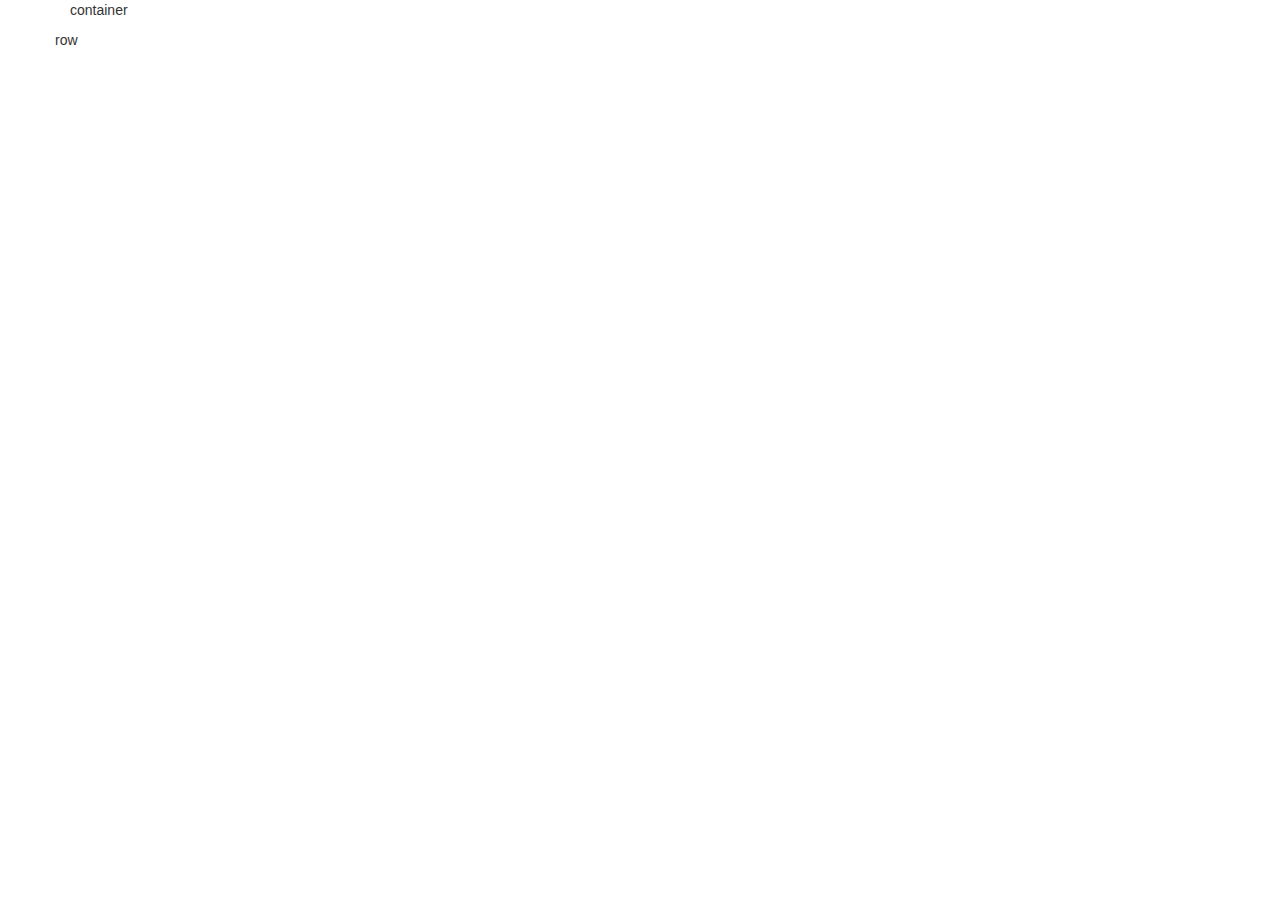
==== index.html @ 9dff6f3f "all our stuff" ====
<!DOCTYPE html>
<!--
To change this license header, choose License Headers in Project Properties.
To change this template file, choose Tools | Templates
and open the template in the editor.
-->
<html>
    <head>
        <title>TODO supply a title</title>
        <meta charset="UTF-8">
        <meta name="viewport" content="width=device-width, initial-scale=1.0">
        <link type="text/css" rel="stylesheet" href="css/bootstrap-theme.css">
        <link type="text/css" rel="stylesheet" href="css/bootstrap.css">
    </head>
    <body>
        <div class="container">
            <p>container</p>
            <div class="row">
                <p>row</p>
            </div>
        </div>
    </body>
</html>
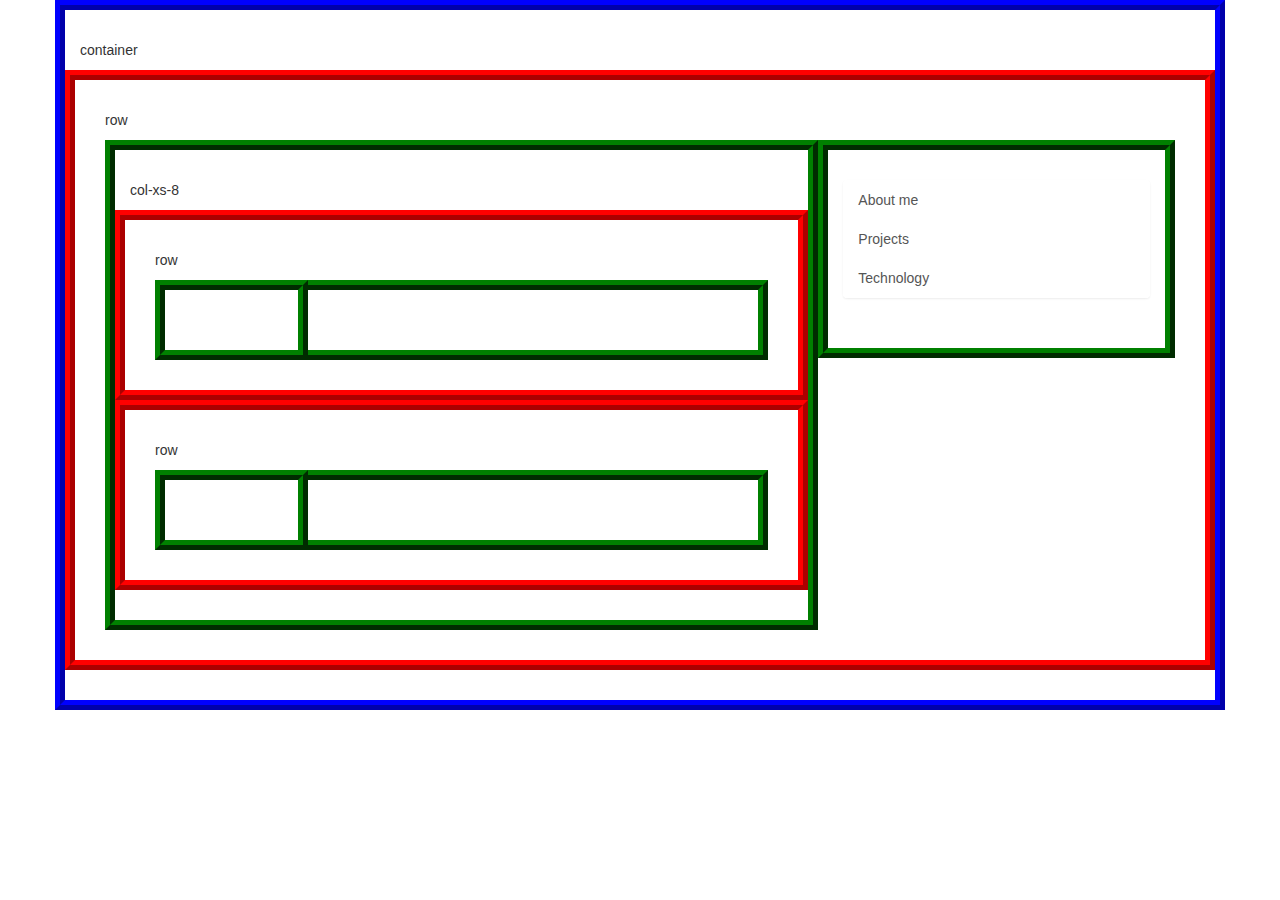
==== commit 0f14a066: "im hungry alex" ====
--- a/index.html
+++ b/index.html
@@ -6,17 +6,38 @@
 -->
 <html>
     <head>
-        <title>TODO supply a title</title>
+        <title>About me</title>
         <meta charset="UTF-8">
         <meta name="viewport" content="width=device-width, initial-scale=1.0">
         <link type="text/css" rel="stylesheet" href="css/bootstrap-theme.css">
         <link type="text/css" rel="stylesheet" href="css/bootstrap.css">
+    <link type="text/css" rel="stylesheet" href="css/custom-style.css">
     </head>
     <body>
         <div class="container">
             <p>container</p>
             <div class="row">
                 <p>row</p>
+                <div class="col-xs-8">
+                    <p>col-xs-8</p>
+                    <div class="row">
+                        <p>row</p>
+                        <div class="col-xs-3"></div>
+                        <div class="col-xs9"></div>
+                    </div>
+                    <div class="row">
+                        <p>row</p>
+                        <div class="col-xs-3"></div>
+                        <div class="col-xs9"></div>
+                    </div>
+                </div>
+                <div class="col-xs-4">
+                    <nav class="list-group">
+                     <a class="list-group-item" href="index.html">About me</a>
+                     <a class="list-group-item" href="projects.html">Projects</a>
+                     <a class="list-group-item" href="technology.html">Technology</a>
+                    </nav>
+                </div>
             </div>
         </div>
     </body>
--- a/css/custom-style.css
+++ b/css/custom-style.css
@@ -0,0 +1,35 @@
+div{
+    border-style: ridge;
+    border-width: 10px;
+    padding: 30px;
+    border-color: green;
+}
+h1{
+    color: white;
+}
+
+.container{
+    border-color: blue;
+}
+
+.row{
+    border-color: red;
+}
+
+.list-group-item{
+    border: 0;
+}
+
+#projects{
+/*    border-color: deeppink*/
+    background-image: url(http://b68389.medialib.glogster.com/media/8ea5a3ea68d4305ad02c946510f0674e579eeacbcd5665e33632c33205ec0137/moving-backgrounds-1.gif);
+    background-size: cover;
+}
+img {
+    width: 560px;
+    height: auto;
+}
+.uppercase {
+    text-transform: uppercase;
+    font-size: 50px;
+}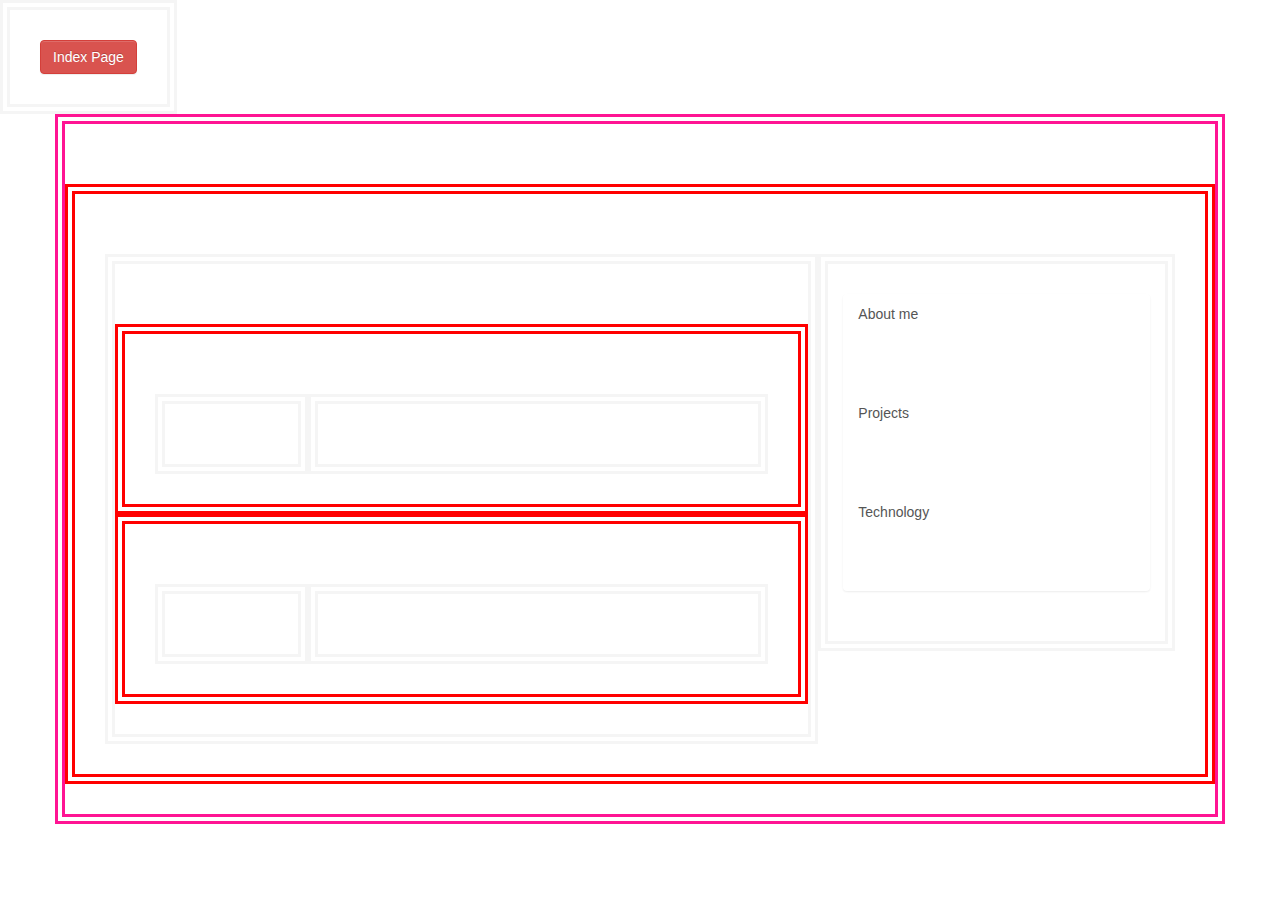
==== commit cd7c17bc: "little stuff done at 9:20 :)" ====
--- a/index.html
+++ b/index.html
@@ -13,7 +13,11 @@
         <link type="text/css" rel="stylesheet" href="css/bootstrap.css">
     <link type="text/css" rel="stylesheet" href="css/custom-style.css">
     </head>
-    <body>
+    <body id="index">
+        <!-- Split button -->
+<div class="btn-group">
+  <button type="button" class="btn btn-danger">Index Page</button>
+</div>
         <div class="container">
             <p>container</p>
             <div class="row">
@@ -23,19 +27,28 @@
                     <div class="row">
                         <p>row</p>
                         <div class="col-xs-3"></div>
-                        <div class="col-xs9"></div>
+                        <div class="col-xs-9"></div>
                     </div>
                     <div class="row">
                         <p>row</p>
                         <div class="col-xs-3"></div>
-                        <div class="col-xs9"></div>
+                        <div class="col-xs-9"></div>
                     </div>
                 </div>
                 <div class="col-xs-4">
                     <nav class="list-group">
                      <a class="list-group-item" href="index.html">About me</a>
+                     <br />
+                     <br />
+                     <br />
                      <a class="list-group-item" href="projects.html">Projects</a>
+                     <br />
+                     <br />
+                     <br />
                      <a class="list-group-item" href="technology.html">Technology</a>
+                     <br />
+                     <br />
+                     <br />
                     </nav>
                 </div>
             </div>
--- a/css/custom-style.css
+++ b/css/custom-style.css
@@ -1,35 +1,42 @@
 div{
-    border-style: ridge;
+    border-style: double;
     border-width: 10px;
     padding: 30px;
-    border-color: green;
+    border-color: whitesmoke;
 }
 h1{
     color: white;
 }
-
 .container{
-    border-color: blue;
+    border-color: deeppink;
 }
-
 .row{
     border-color: red;
 }
-
 .list-group-item{
     border: 0;
 }
-
 #projects{
-/*    border-color: deeppink*/
+/*    border-color deeppink*/
     background-image: url(http://b68389.medialib.glogster.com/media/8ea5a3ea68d4305ad02c946510f0674e579eeacbcd5665e33632c33205ec0137/moving-backgrounds-1.gif);
     background-size: cover;
 }
 img {
-    width: 560px;
+    width: 400px;
     height: auto;
 }
 .uppercase {
     text-transform: uppercase;
     font-size: 50px;
+}
+#tech{
+    background-image: url(http://fc08.deviantart.net/fs71/f/2014/025/f/a/simple_animated_flashing_background_gif_by_jssanda-d58kspb.gif);
+    background-size: cover;
+}
+#index{
+    background-image: url(http://i436.photobucket.com/albums/qq86/DaT_69eR/DEZ%20PiiX/scattered-flashing-dots-1266.gif);
+    background-size: cover;
+}
+p{
+    color: white;
 }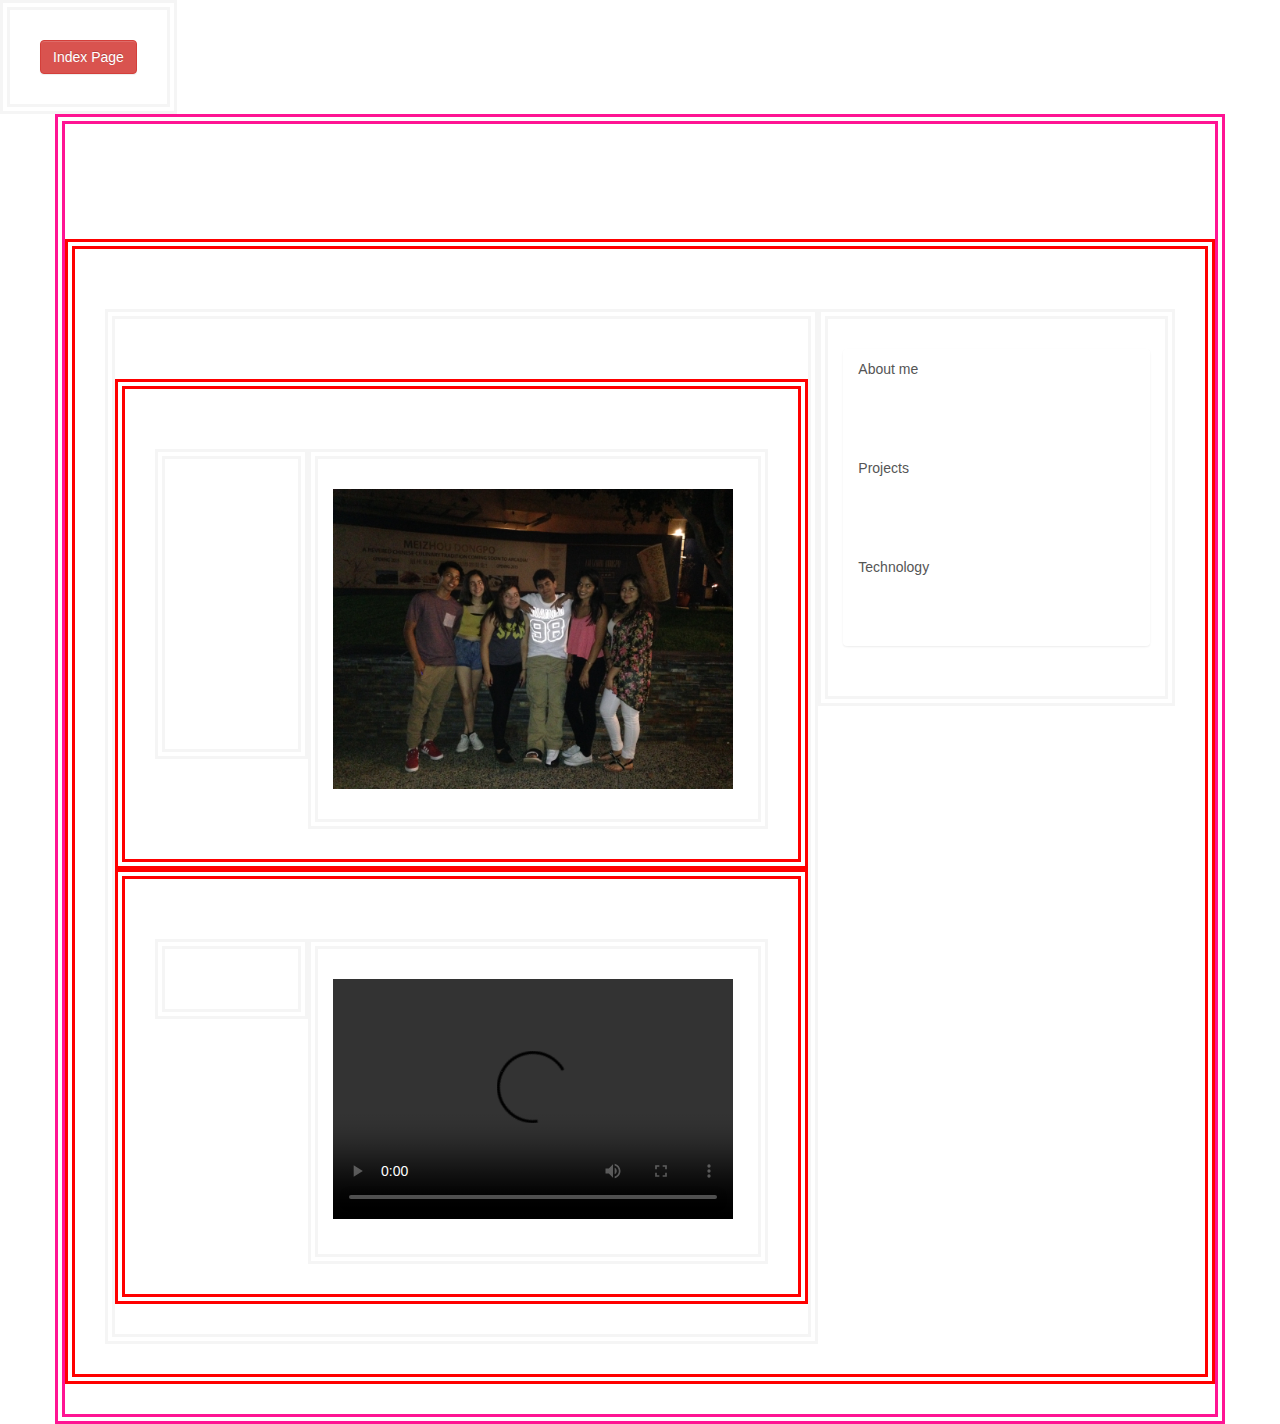
==== commit 3b1f8cff: "trying to figure that picture out but just used a diff one" ====
--- a/index.html
+++ b/index.html
@@ -19,20 +19,32 @@
   <button type="button" class="btn btn-danger">Index Page</button>
 </div>
         <div class="container">
-            <p>container</p>
+            <h1 class="uppercase">ABOUT ME</h1>
             <div class="row">
-                <p>row</p>
+                <p>I'm Sean Escobedo , I love to listen to rap music and 
+                   I like to watch movies , especially comedies.</p>
                 <div class="col-xs-8">
-                    <p>col-xs-8</p>
+                    <p>Heres some pictures of me and my friends.</p>
                     <div class="row">
-                        <p>row</p>
-                        <div class="col-xs-3"></div>
-                        <div class="col-xs-9"></div>
+                        <p>Picture from the mall !!!!</p>
+                        <div class="col-xs-3">
+                            <p>This is from when we went to the mall.
+                            It was one of the funniest nights of my life ,
+                            just because it's so much fun to be with my 
+                            friends.#spuad from day 1</p>
+                        </div>
+                        <div class="col-xs-9">
+                           <img src="images2/IMG_3796.JPG" alt=""/>
+                        </div>
                     </div>
                     <div class="row">
                         <p>row</p>
                         <div class="col-xs-3"></div>
-                        <div class="col-xs-9"></div>
+                        <div class="col-xs-9">
+                           <video width="400" height="240" controls>
+                           <source src="images2/video3" type="video/mp4">
+                           </video>
+                        </div>
                     </div>
                 </div>
                 <div class="col-xs-4">
--- a/css/custom-style.css
+++ b/css/custom-style.css
@@ -39,4 +39,4 @@
 }
 p{
     color: white;
-}+}
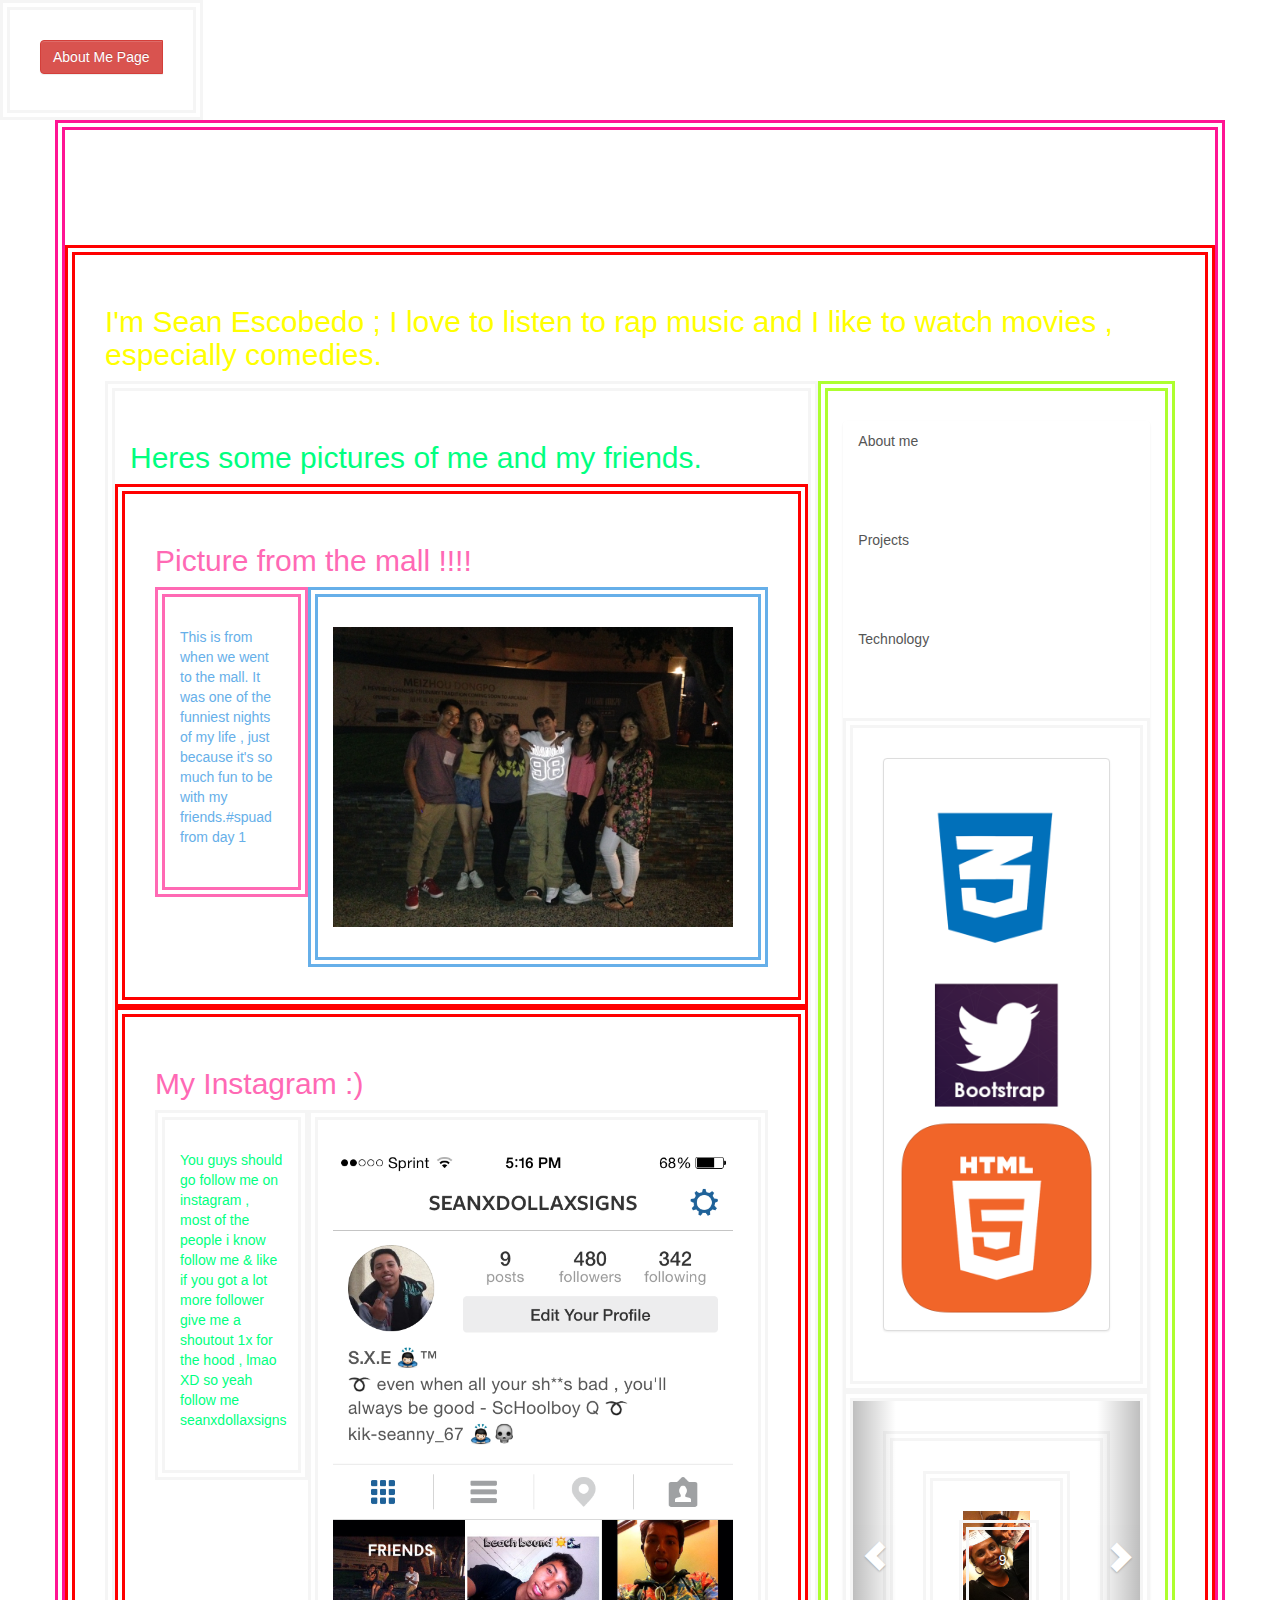
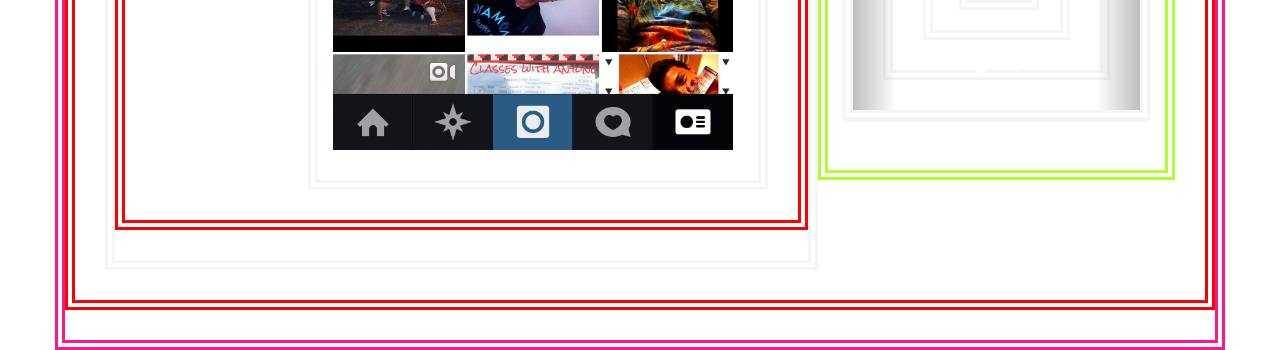
==== commit 04fb1b8c: "yaaaay XD" ====
--- a/index.html
+++ b/index.html
@@ -16,38 +16,45 @@
     <body id="index">
         <!-- Split button -->
 <div class="btn-group">
-  <button type="button" class="btn btn-danger">Index Page</button>
+  <button type="button" class="btn btn-danger">About Me Page</button>
+  <br />
+  <br />
+
 </div>
         <div class="container">
             <h1 class="uppercase">ABOUT ME</h1>
             <div class="row">
-                <p>I'm Sean Escobedo , I love to listen to rap music and 
-                   I like to watch movies , especially comedies.</p>
+                <h2 id="h2i">I'm Sean Escobedo ; I love to listen to rap music and 
+                    I like to watch movies , especially comedies.</h2>
                 <div class="col-xs-8">
-                    <p>Heres some pictures of me and my friends.</p>
+                    <h2 id="pi">Heres some pictures of me and my friends.</h2>
                     <div class="row">
-                        <p>Picture from the mall !!!!</p>
-                        <div class="col-xs-3">
-                            <p>This is from when we went to the mall.
+                        <h2 id="h2ii">Picture from the mall !!!!</h2>
+                        <div id="bk" class="col-xs-3">
+                            <p id="iblue">This is from when we went to the mall.
                             It was one of the funniest nights of my life ,
                             just because it's so much fun to be with my 
                             friends.#spuad from day 1</p>
                         </div>
-                        <div class="col-xs-9">
-                           <img src="images2/IMG_3796.JPG" alt=""/>
+                        <div id="lk" class="col-xs-9">
+                           <img src="images2/mall.pic.JPG" alt=""/>
                         </div>
                     </div>
                     <div class="row">
-                        <p>row</p>
-                        <div class="col-xs-3"></div>
+                        <h2 id="p2i">My Instagram :)</h2>
+                        <div class="col-xs-3">
+                            <p id="insta"> You guys should go follow me on instagram
+                               , most of the people i know follow me 
+                               & like if you got a lot more follower give me
+                               a shoutout 1x for the hood , lmao XD so yeah
+                               follow me seanxdollaxsigns</p>
+                        </div>
                         <div class="col-xs-9">
-                           <video width="400" height="240" controls>
-                           <source src="images2/video3" type="video/mp4">
-                           </video>
+                           <img src="images2/insta.scrn.PNG" alt=""/>
                         </div>
                     </div>
                 </div>
-                <div class="col-xs-4">
+                <div id="diff" class="col-xs-4">
                     <nav class="list-group">
                      <a class="list-group-item" href="index.html">About me</a>
                      <br />
@@ -61,9 +68,49 @@
                      <br />
                      <br />
                      <br />
+                     <div>
+                     <a href="#" class="thumbnail">
+                         <img src="images2/icon-skills-css3-x2.png" alt=""/>
+                         <img src="images2/bootstrap-logo.png" alt=""/>
+                         <img src="images2/blog-html-5.png" alt=""/>
+                     </a>
+                     </div>
+                        <div id="carousel-example-generic" class="carousel slide img-responsive" data-ride="carousel">
+                           <ol class="carousel-indicators">
+                               <li data-target="#carousel-example-generic" data-slide-to="0" class="active"></li>
+                               <li data-target="#carousel-example-generic" data-slide-to="1"></li>
+                               <li data-target="#carousel-example-generic" data-slide-to="2"></li>
+                           </ol>
+                           <div class="carousel-inner">
+                               <div class="item active">
+                                   <img src="images2/mom.JPG" alt="Resposive image">
+                                   <div class="carousel-caption">
+9
+                                   </div>
+                               </div>
+                               <div class="item">
+                                   <img src="images2/fault in our stars.JPG" alt="Responsive image">
+                                   <div class="carousel-caption">
+                                       
+                                   </div>
+                               </div>
+                           </div>
+                           <a class="left carousel-control" href="#carousel-example-generic" role="button" data-slide="prev">
+                               <span class="glyphicon glyphicon-chevron-left"></span>
+                           </a>
+                           <a class="right carousel-control" href="#carousel-example-generic" role="button" data-slide="next">
+                               <span class="glyphicon glyphicon-chevron-right"></span>
+                           </a>
+                       </div>
                     </nav>
                 </div>
-            </div>
+            </div>    
         </div>
+        <script src="http://ajax.googleapis.com/ajax/libs/jquery/1.11.0/jquery.min.js"></script>
+       <script src="js/bootstrap.min.js"></script>
+       <!-- music file -->
+    <script type="text/javascript" src="http://scmplayer.net/script.js" 
+    data-config="{'skin':'skins/cyber/skin.css','volume':55,'autoplay':true,'shuffle':false,'repeat':1,'placement':'bottom','showplaylist':false,'playlist':[{'title':'Prescription ScHoolboy Q','url':'http://youtu.be/1AKFe931a18'},{'title':'I Love Myself Kendrick Lamar','url':'http://youtu.be/ZyZo0JflzEs'}]}" ></script>
+    <!-- music file -->
     </body>
 </html>
--- a/css/custom-style.css
+++ b/css/custom-style.css
@@ -4,15 +4,23 @@
     padding: 30px;
     border-color: whitesmoke;
 }
+/*my boarder color*/
 h1{
     color: white;
 }
+/*color i had for all my h1s*/
+h2{
+    color: lime;
+}
+/*color i had for all my h2s*/
 .container{
     border-color: deeppink;
 }
+/*other boarder color for the container*/
 .row{
     border-color: red;
 }
+/* boarder color for all rows on all pages*/
 .list-group-item{
     border: 0;
 }
@@ -21,22 +29,125 @@
     background-image: url(http://b68389.medialib.glogster.com/media/8ea5a3ea68d4305ad02c946510f0674e579eeacbcd5665e33632c33205ec0137/moving-backgrounds-1.gif);
     background-size: cover;
 }
+/*Alex did that last comment lol*/
+/*made a gif my background for all my pages*/
 img {
     width: 400px;
     height: auto;
 }
+/*made an image this size*/
 .uppercase {
     text-transform: uppercase;
     font-size: 50px;
 }
+/*forgot why i did this tbh*/
 #tech{
     background-image: url(http://fc08.deviantart.net/fs71/f/2014/025/f/a/simple_animated_flashing_background_gif_by_jssanda-d58kspb.gif);
     background-size: cover;
 }
+/*technology background*/
 #index{
     background-image: url(http://i436.photobucket.com/albums/qq86/DaT_69eR/DEZ%20PiiX/scattered-flashing-dots-1266.gif);
     background-size: cover;
 }
+/*index background*/
 p{
     color: white;
 }
+/*made every p white at first*/
+#pic{
+    height: 260px;
+    width: auto;
+}
+/*started to use a lot of ids from here on*/
+#hh{
+    color: orangered;
+}
+#blueh{
+    color: #a6e1ec;
+}
+#yasss{
+    color: yellow;
+}
+#cs{
+    color: skyblue;
+}
+#boot{
+    color: magenta;
+}
+#pcss{
+    color: skyblue;
+}
+#phtml{
+    color: orangered;
+}
+#pboot{
+    color: magenta;
+}
+#h2i{
+    color:  #ff0;
+}
+#pi{
+    color: springgreen;
+}
+#h2ii{
+    color: hotpink;
+}
+#iblue{
+    color: #66afe9;
+}
+#p2i{
+    color: hotpink;
+}
+#insta{
+    color: springgreen;
+}
+/*see what i mean a lot*/
+#diff{
+    border-color: greenyellow;
+}
+#bk{
+    border-color: hotpink;
+}
+#lk{
+    border-color: #66afe9;
+}
+#hu7{
+    color: aquamarine;
+}
+#hg6{
+    color: chartreuse;
+}
+#ok9{
+    color: darkorange;
+}
+#sd4{
+    border-color: yellow;
+}
+#mby5{
+    border-color: deepskyblue;
+}
+#hjk8{
+    color: red;
+}
+#lol8{
+    color: violet;
+}
+#gu7{
+    color: deepskyblue;
+}
+#er56{
+    border-color: blue;
+}
+#et9o{
+    border-color: blue;
+}
+#vu50{
+    border-color: violet;
+}
+#was{
+    border-color: violet;
+}
+#asd4{
+    color: blue
+}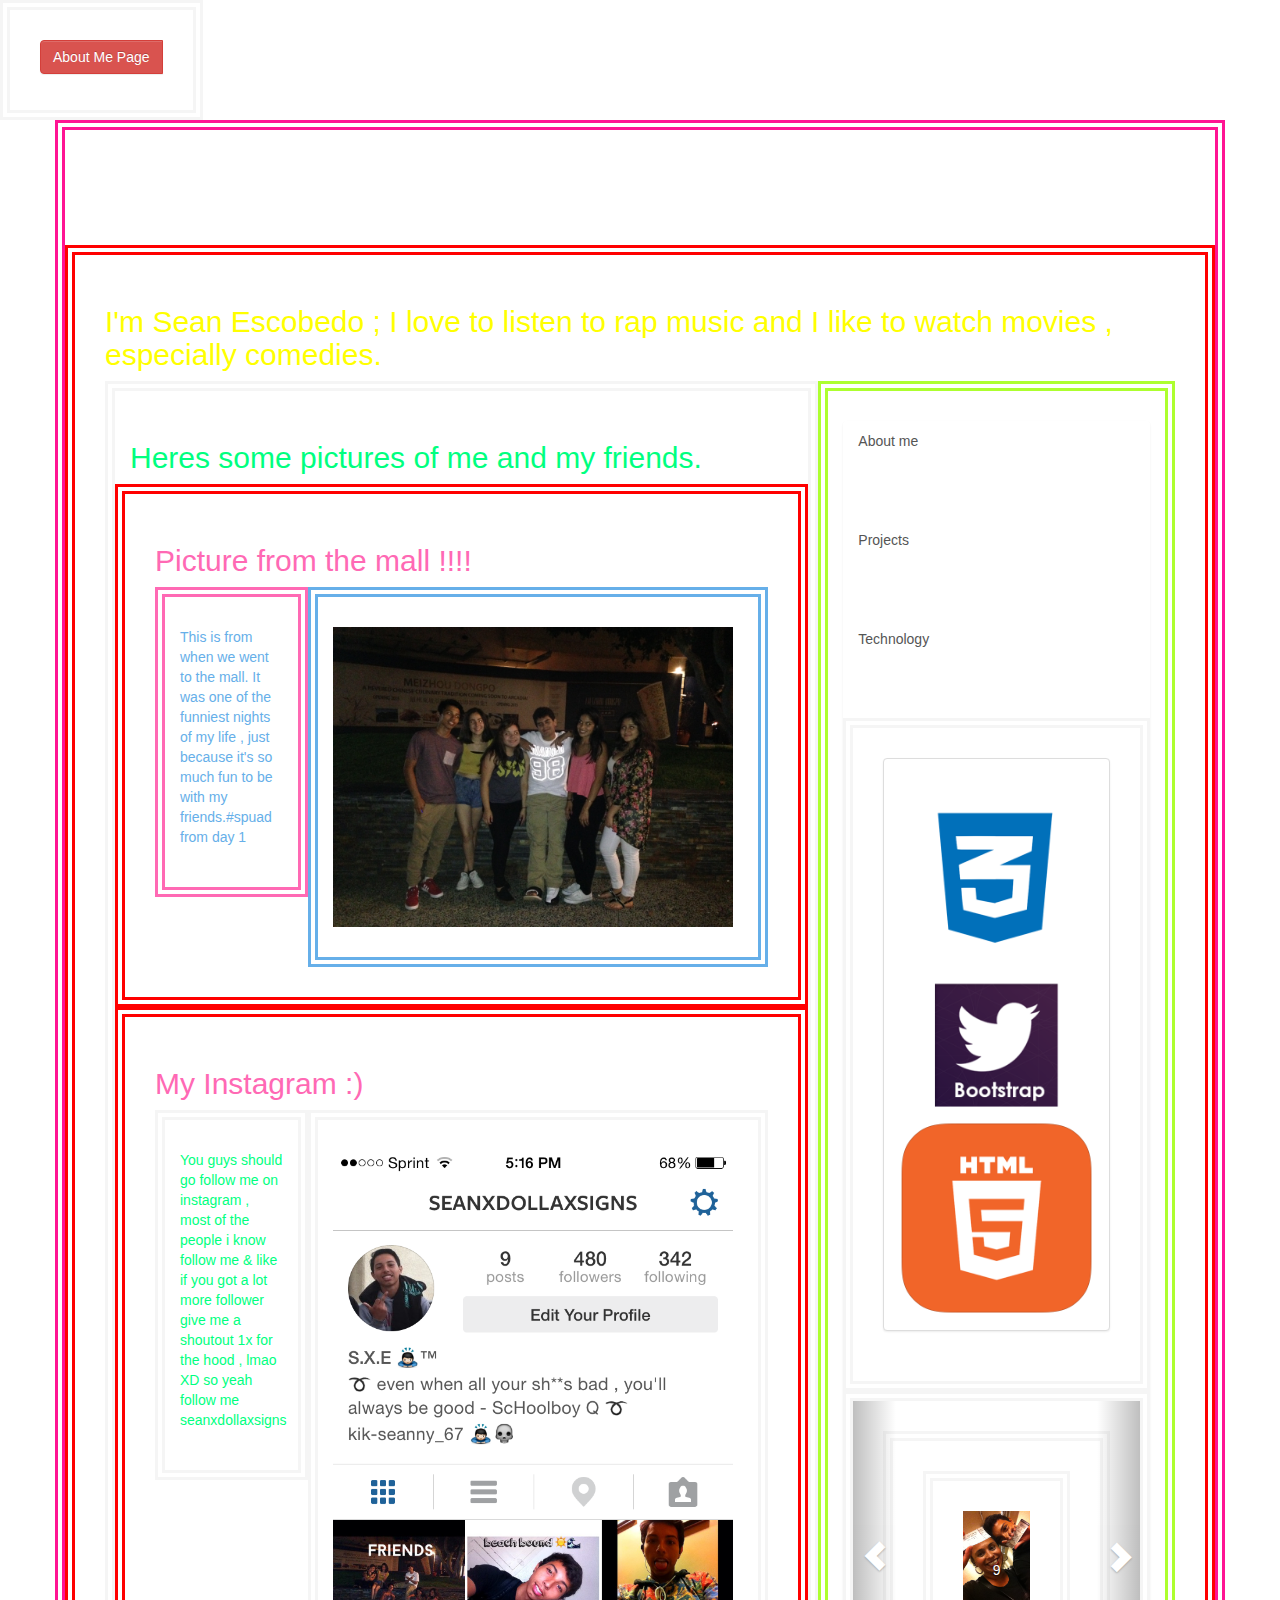
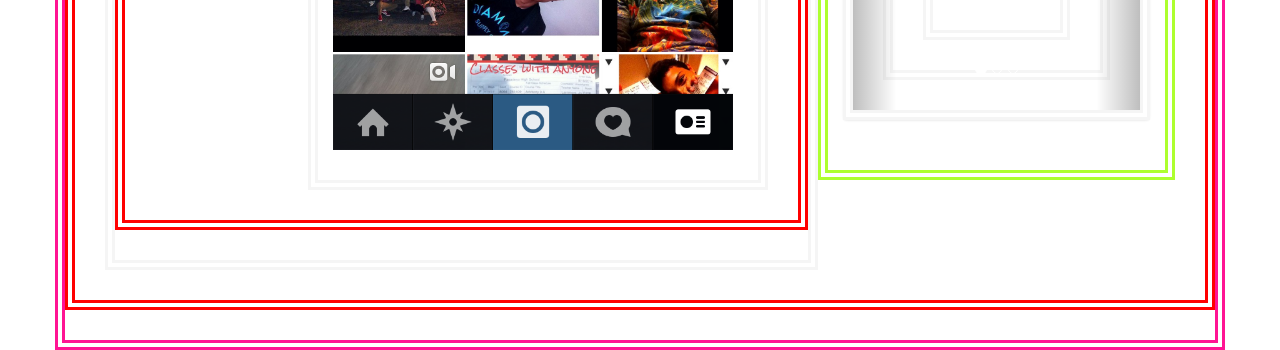
==== commit 060736ad: "finish my projects" ====
--- a/index.html
+++ b/index.html
@@ -51,6 +51,7 @@
                         </div>
                         <div class="col-xs-9">
                            <img src="images2/insta.scrn.PNG" alt=""/>
+           
                         </div>
                     </div>
                 </div>
@@ -83,14 +84,14 @@
                            </ol>
                            <div class="carousel-inner">
                                <div class="item active">
-                                   <img src="images2/mom.JPG" alt="Resposive image">
-                                   <div class="carousel-caption">
+                                   <img id="mom" src="images2/mom.JPG" alt="Resposive image">
+                                   <div class="carousel-caption noBorder">
 9
                                    </div>
                                </div>
-                               <div class="item">
-                                   <img src="images2/fault in our stars.JPG" alt="Responsive image">
-                                   <div class="carousel-caption">
+                               <div class="item noBorder">
+                                   <img id="fault" src="images2/fault in our stars.JPG" alt="Responsive image">
+                                   <div class="carousel-caption noBorder">
                                        
                                    </div>
                                </div>
--- a/css/custom-style.css
+++ b/css/custom-style.css
@@ -150,4 +150,8 @@
 }
 #asd4{
     color: blue
-}+}
+
+.noBorder{
+    border-style: none;
+}
